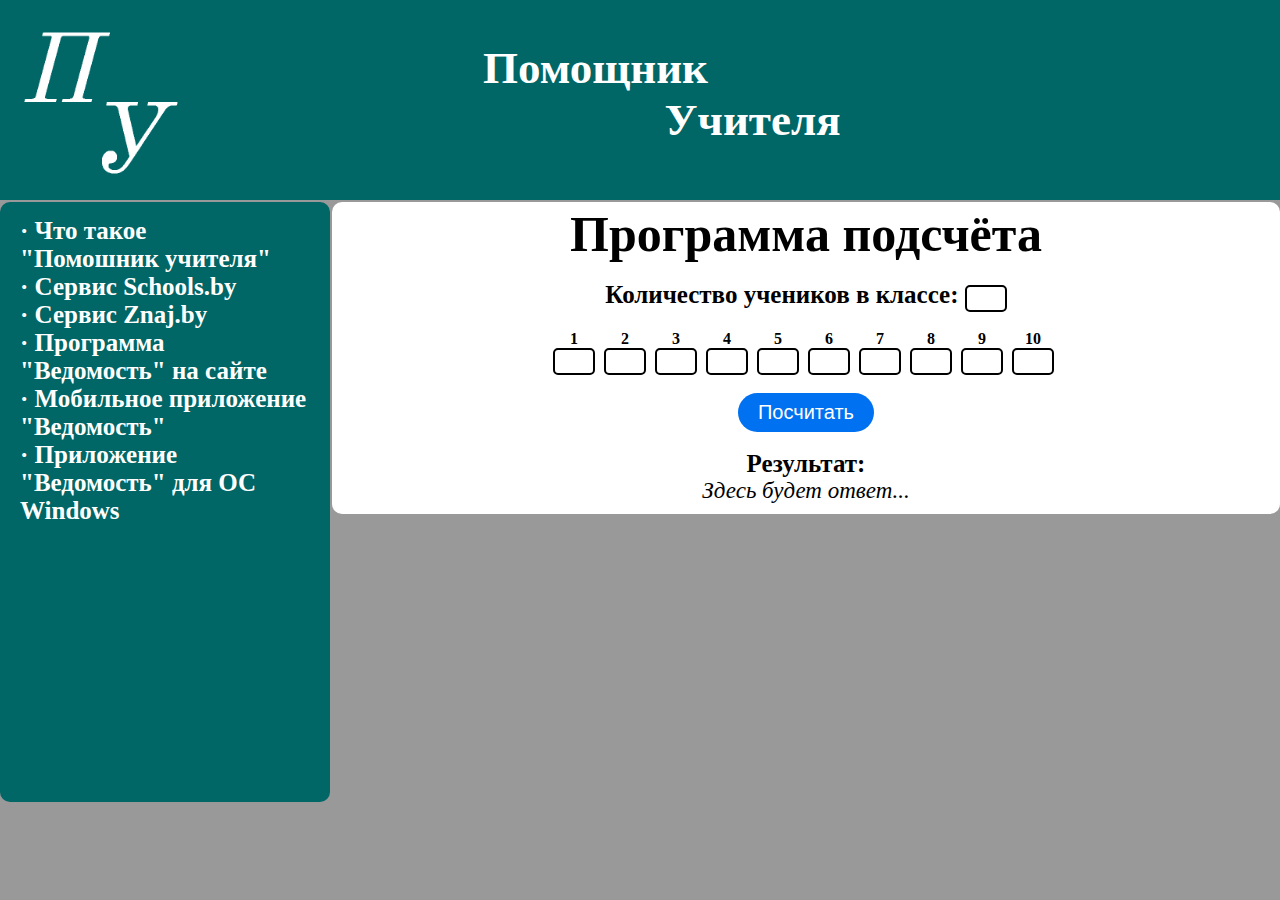
==== program.html @ 1ede6761 "build" ====
<!DOCTYPE html>
<html lang="ru">
<head>
	<meta charset="UTF-8">
	<title>Помощник Учителя</title>
	<link rel="stylesheet" href="css/program.css" type="text/css">
	<link rel="icon" href="images/sitelogo.png" type="images/x-icon">
	<script type="text/javascript" src="scripts/jquery-3.5.1.min.js"></script>
	<script type="text/javascript" src="scripts/program.js"></script>
</head>
<body>
	<div class="headn">
		<table>
			<tr>
				<td>
					<a href="index.html" id="index"><img src="images/logo.png" alt=""></a>
				</td>
				<td>
					<h1 id="one">Помощник</h1>
					<h1 id="two">Учителя</h1>
				</td>
			</tr>
		</table>
	</div>

		<div class="menu">
			<ul>
				<li>
					<strong><a href="index.html">· Что такое <br>"Помошник учителя"</a></strong>
				</li>
				<li>
					<strong><a href="https://znaj.by/">· Сервис Schools.by</a></strong>
				</li>
				<li>
					<strong><a href="https://schools.by/">· Сервис Znaj.by</a></strong>
				</li>
				<li>
					<strong><a href="program.html" id="program">· Программа "Ведомость" на сайте</a></strong>
				</li>
				<li>
					<strong><a download href="VedMA-0.1-win32.msi">· Мобильное
					приложение "Ведомость"</a></strong>
				</li>
				<li>
					<strong><a download href="files/apk">· Приложение "Ведомость" для ОС Windows</a></strong>
				</li>
			</ul>
		</div>
		<div class="main_text">
				<h1 id="prog">Программа подсчёта</h1><br>
				<div class="classmates"><strong>Количество учеников в классе: </strong><input type="number" id="val0"></div><br>
				<div class="divv"><strong>1</strong><br><input type="number" id="val1"></div>
				<div class="divv"><strong>2</strong><br><input type="number" id="val2"></div>
				<div class="divv"><strong>3</strong><br><input type="number" id="val3"></div>
				<div class="divv"><strong>4</strong><br><input type="number" id="val4"></div>
				<div class="divv"><strong>5</strong><br><input type="number" id="val5"></div>
				<div class="divv"><strong>6</strong><br><input type="number" id="val6"></div>
				<div class="divv"><strong>7</strong><br><input type="number" id="val7"></div>
				<div class="divv"><strong>8</strong><br><input type="number" id="val8"></div>
				<div class="divv"><strong>9</strong><br><input type="number" id="val9"></div>
				<div class="divv"><strong>10</strong><br><input type="number" id="val10"></div><br><br>
				<button>Посчитать</button><br><br>
				<div id="a"><strong>Результат:</strong></div>
				<div id="result"><em>Здесь будет ответ...</em></div>
		</div>
	
</body>
</html>
---- css/program.css ----
html, body {
	overflow-x: hidden;
}
* {
	margin: 0;
	padding: 0;
}
input::-webkit-outer-spin-button,
input::-webkit-inner-spin-button {
	-webkit-appearance: none;
}
input {
	width: 30px;
	padding: 4px;
	border: 2px solid black;
	border-radius: 5px;
	outline: none;
}
button {
	padding: 8px 20px 8px 20px;
	border-radius: 20px;
	background-color: #0071f0;
	border: 0px;
	font-size: 20px;
	color: white;
	outline: none;
}
button:active {
	opacity: 0.7;
} 
.numbers {
	word-spacing: 30px;
	font-size: 20px;
}
.classmates {
	font-size: 25px;
}
#a {
	font-size: 25px;
}
#result {
	font-size: 23px;
}
.headn {
	background-color: #006666;
	height: 200px;
}
table {
	width: 80%;
}
img {
	width: 200px;
	height: 200px;
}
#one {
	font-size: 45px;
	color: white;
	margin-top: -20px;
}
#two {
	font-size: 45px;
	color: white;
	text-align: center;
}
.menu {
	width: 290px;
	background-color: #006666;
	float: left;
	margin-top: 2px;
	padding: 15px 20px 0px 20px;
	height: 65%;
	position: absolute;
	border-radius: 10px;
}
ul li {
	list-style: none;
}
ul li a {
	text-decoration: none;
	font-size: 25px;
	color: white;
}
ul li a:hover {
	text-decoration: none;
	color: gray;
	transition: 0.5s color;
}
.main_text {
	float: center;
	margin: 2px 0px 2px 332px;
	padding: 3px 20px 10px 20px;
	vertical-align: top;
	text-align: center;
	background-color: white;
	border-radius: 10px;
}
h1 {
	font-size: 50px;
}
.text {
	text-align: left;
	font-size: 30px;
}
body {
	background-color: #999999;
}
.divv {
	display: inline-block; 
	margin-right: 5px;
}
@media (min-width: 0px) and (max-width: 320px) {
img {
	width: 110px;
	height: 110px;
}
.headn {
	height: 110px;
}
#one {
	font-size: 35px;
	color: white;
	margin-top: -20px;
}
#two {
	font-size: 35px;
	color: white;
	text-align: center;
}
.menu {
	width: 100%;
	background-color: #006666;
	float: center;
	text-align: center;
	margin: 2px 2px 2px 0px;
	padding: 5px 30px 10px 15px;
	position: static;
	border-radius: 0px;
	line-height: 35px;
}
ul li a {
	text-decoration: none;
	font-size: 45px;
	color: white;
	margin-bottom: -3px;
}
.main_text {
	float: center;
	margin:  50px 2px 2px 2px;
	padding: 10px 10px 10px 10px;
	vertical-align: top;
	text-align: center;
	background-color: white;
	border-radius: 10px;
}
#prog {
	line-height: 45px;
}
.classmates {
	font-size: 35px;
	line-height: 35px;
}
.divv {
	font-size: 30px;
	line-height: 25px;
}
input {
	font-size: 30px;
	padding: 2px 5px 2px 5px;
	width: 90px;
	border-radius: 15px;
}
button {
	font-size: 35px;
}
#a {
	font-size: 35px;
}
#result {
	font-size: 32px;
}
}
@media (min-width: 321px) and (max-width: 480px) {
img {
	width: 115px;
	height: 115px;
}
ul li a {
	text-decoration: none;
	font-size: 45px;
	color: white;
}
.headn {
	height: 115px;
}
#one {
	font-size: 37px;
	color: white;
	margin-top: -20px;
}
#two {
	font-size: 37px;
	color: white;
	text-align: center;
}
.menu {
	width: 100%;
	background-color: #006666;
	float: center;
	text-align: center;
	margin: 2px 2px 2px 0px;
	padding: 5px 30px 10px 15px;
	position: static;
	border-radius: 0px;
	line-height: 35px;
}
.main_text {
	float: center;
	margin:  50px 2px 2px 2px;
	padding: 10px 10px 10px 10px;
	vertical-align: top;
	text-align: center;
	background-color: white;
	border-radius: 10px;
}
#prog {
	line-height: 45px;
}
.classmates {
	font-size: 35px;
	line-height: 35px;
}
.divv {
	font-size: 30px;
	line-height: 25px;
}
input {
	font-size: 30px;
	padding: 2px 5px 2px 5px;
	width: 90px;
	border-radius: 15px;
}
button {
	font-size: 35px;
}
#a {
	font-size: 35px;
}
#result {
	font-size: 32px;
}
}
@media (min-width: 481px) and (max-width: 768px) {
img {
	width: 300px;
	height: 300px;
}
ul li a {
	text-decoration: none;
	font-size: 60px;
	color: white;
}
.headn {
	height: 300px;
}
#one {
	font-size: 80px;
	color: white;
	margin-top: -20px;
}
#two {
	font-size: 80px;
	color: white;
	text-align: center;
}
.menu {
	width: 100%;
	background-color: #006666;
	float: center;
	text-align: center;
	margin: 2px 2px 2px 0px;
	padding: 15px 30px 10px 30px;
	position: static;
	border-radius: 0px;
	line-height:55px;
}
.main_text {
	float: center;
	margin:  50px 2px 2px 2px;
	padding: 10px 10px 10px 10px;
	vertical-align: top;
	text-align: center;
	background-color: white;
	border-radius: 10px;
}
#prog {
	line-height: 55px;
	font-size: 70px;
}
.classmates {
	font-size: 60px;
	line-height: 60px;
}
.divv {
	font-size: 50px;
	line-height: 40px;
	margin-top: 5px;
}
input {
	font-size: 70px;
	padding: 2px 5px 2px 5px;
	width: 90px;
	border-radius: 15px;
}
button {
	font-size: 60px;
}
#a {
	font-size: 60px;
}
#result {
	font-size: 50px;
}
}
@media (min-width: 769px) and (max-width: 992px) {
img {
	width: 320px;
	height: 320px;
}
ul li a {
	text-decoration: none;
	font-size: 60px;
	color: white;
}
.headn {
	height: 320px;
}
#one {
	font-size: 85px;
	color: white;
	margin-top: -20px;
}
#two {
	font-size: 85px;
	color: white;
	text-align: center;
}
.menu {
	width: 100%;
	background-color: #006666;
	float: center;
	text-align: center;
	margin: 2px 2px 2px 0px;
	padding: 15px 30px 10px 30px;
	position: static;
	border-radius: 0px;
	line-height:55px;
}
.main_text {
	float: center;
	margin:  50px 2px 2px 2px;
	padding: 10px 10px 10px 10px;
	vertical-align: top;
	text-align: center;
	background-color: white;
	border-radius: 10px;
}
#prog {
	line-height: 55px;
	font-size: 70px;
}
.classmates {
	font-size: 60px;
	line-height: 60px;
}
.divv {
	font-size: 50px;
	line-height: 40px;
	margin-top: 5px;
}
input {
	font-size: 70px;
	padding: 2px 5px 2px 5px;
	width: 90px;
	border-radius: 15px;
}
button {
	font-size: 60px;
}
#a {
	font-size: 60px;
}
#result {
	font-size: 50px;
}
}
@media (min-width: 993px) and (max-width: 1200px) {
img {
	width: 320px;
	height: 320px;
}
ul li a {
	text-decoration: none;
	font-size: 75px;
	color: white;
}
.headn {
	height: 320px;
}
#one {
	font-size: 85px;
	color: white;
	margin-top: -20px;
}
#two {
	font-size: 85px;
	color: white;
	text-align: center;
}
.menu {
	width: 100%;
	background-color: #006666;
	float: center;
	text-align: center;
	margin: 2px 2px 2px 0px;
	padding: 15px 30px 10px 30px;
	position: static;
	border-radius: 0px;
	line-height:55px;
}
.main_text {
	float: center;
	margin:  50px 2px 2px 2px;
	padding: 10px 10px 10px 10px;
	vertical-align: top;
	text-align: center;
	background-color: white;
	border-radius: 10px;
}
#prog {
	line-height: 55px;
	font-size: 70px;
}
.classmates {
	font-size: 60px;
	line-height: 60px;
}
.divv {
	font-size: 50px;
	line-height: 40px;
	margin-top: 5px;
}
input {
	font-size: 70px;
	padding: 2px 5px 2px 5px;
	width: 90px;
	border-radius: 15px;
}
button {
	font-size: 60px;
}
#a {
	font-size: 60px;
}
#result {
	font-size: 50px;
}
}
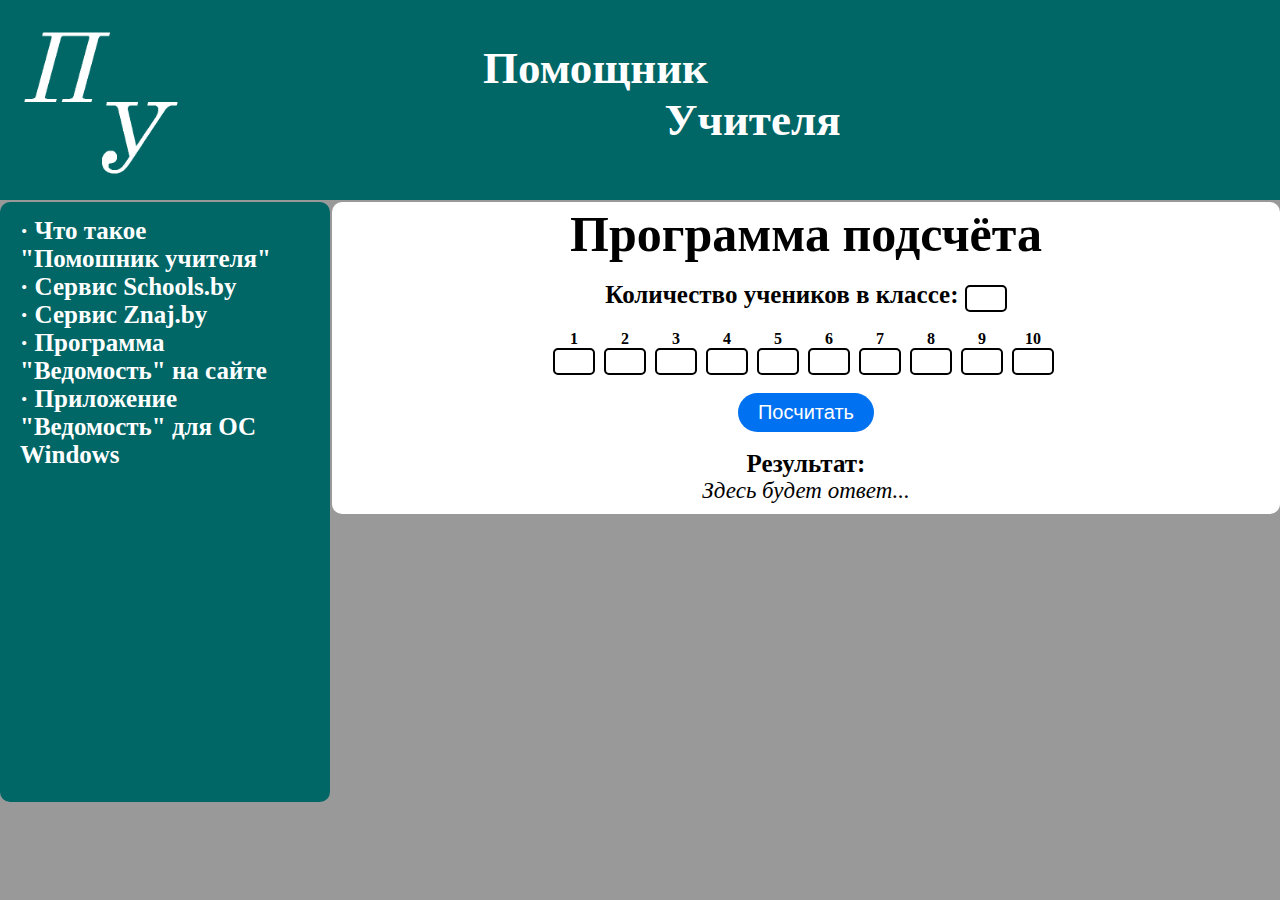
==== commit a24477be: "build" ====
--- a/program.html
+++ b/program.html
@@ -37,12 +37,11 @@
 				<li>
 					<strong><a href="program.html" id="program">· Программа "Ведомость" на сайте</a></strong>
 				</li>
+				<!-- <li>
+					<strong><a download href="VedMA-0.1-win32.msi">· Мобильное приложение "Ведомость"</a></strong>
+				</li> -->
 				<li>
-					<strong><a download href="VedMA-0.1-win32.msi">· Мобильное
-					приложение "Ведомость"</a></strong>
-				</li>
-				<li>
-					<strong><a download href="files/apk">· Приложение "Ведомость" для ОС Windows</a></strong>
+					<strong><a download href="files/Ведомость для windows.exe">· Приложение "Ведомость" для ОС Windows</a></strong>
 				</li>
 			</ul>
 		</div>
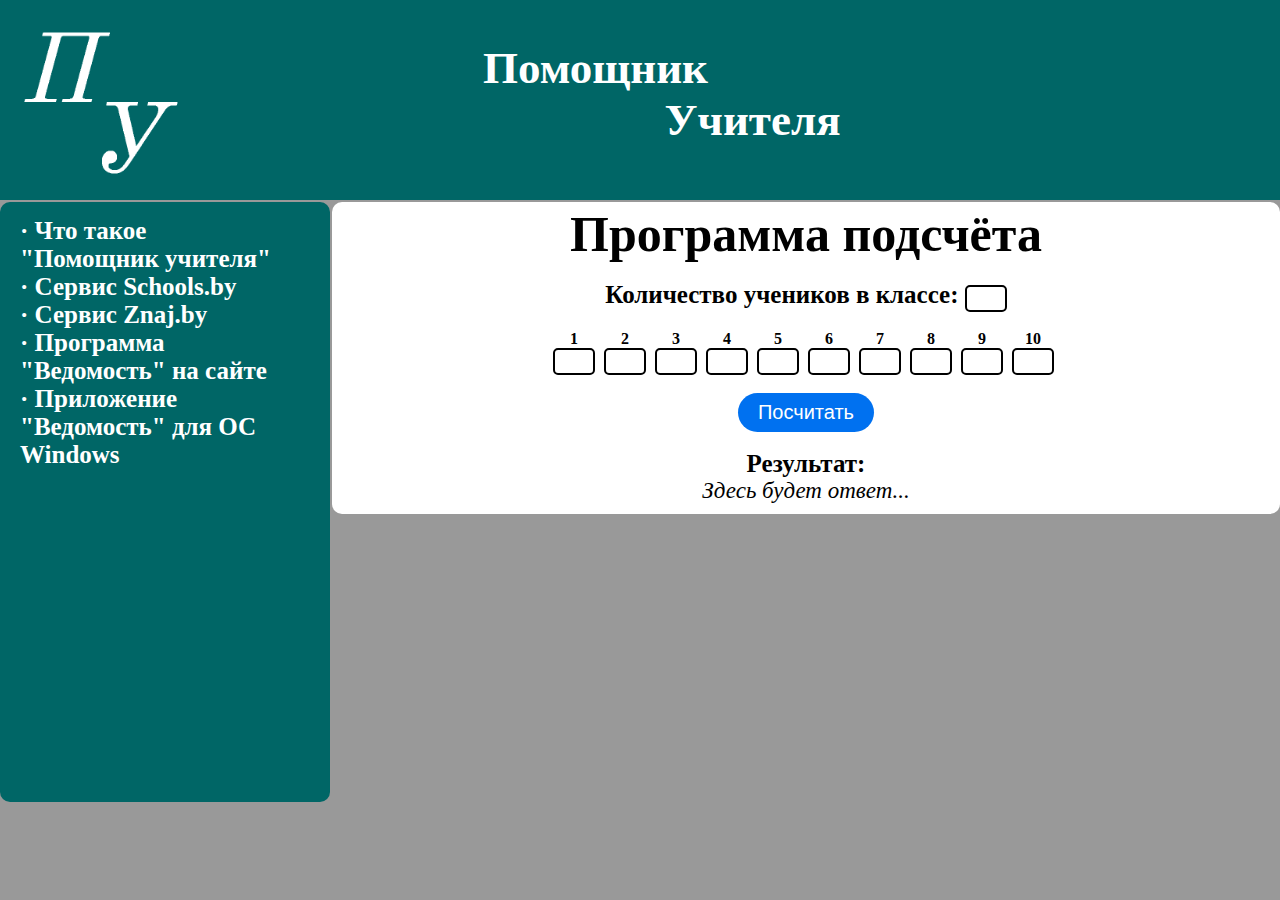
==== commit 58c00fe9: "build" ====
--- a/program.html
+++ b/program.html
@@ -26,7 +26,7 @@
 		<div class="menu">
 			<ul>
 				<li>
-					<strong><a href="index.html">· Что такое <br>"Помошник учителя"</a></strong>
+					<strong><a href="index.html">· Что такое <br>"Помощник учителя"</a></strong>
 				</li>
 				<li>
 					<strong><a href="https://znaj.by/">· Сервис Schools.by</a></strong>
